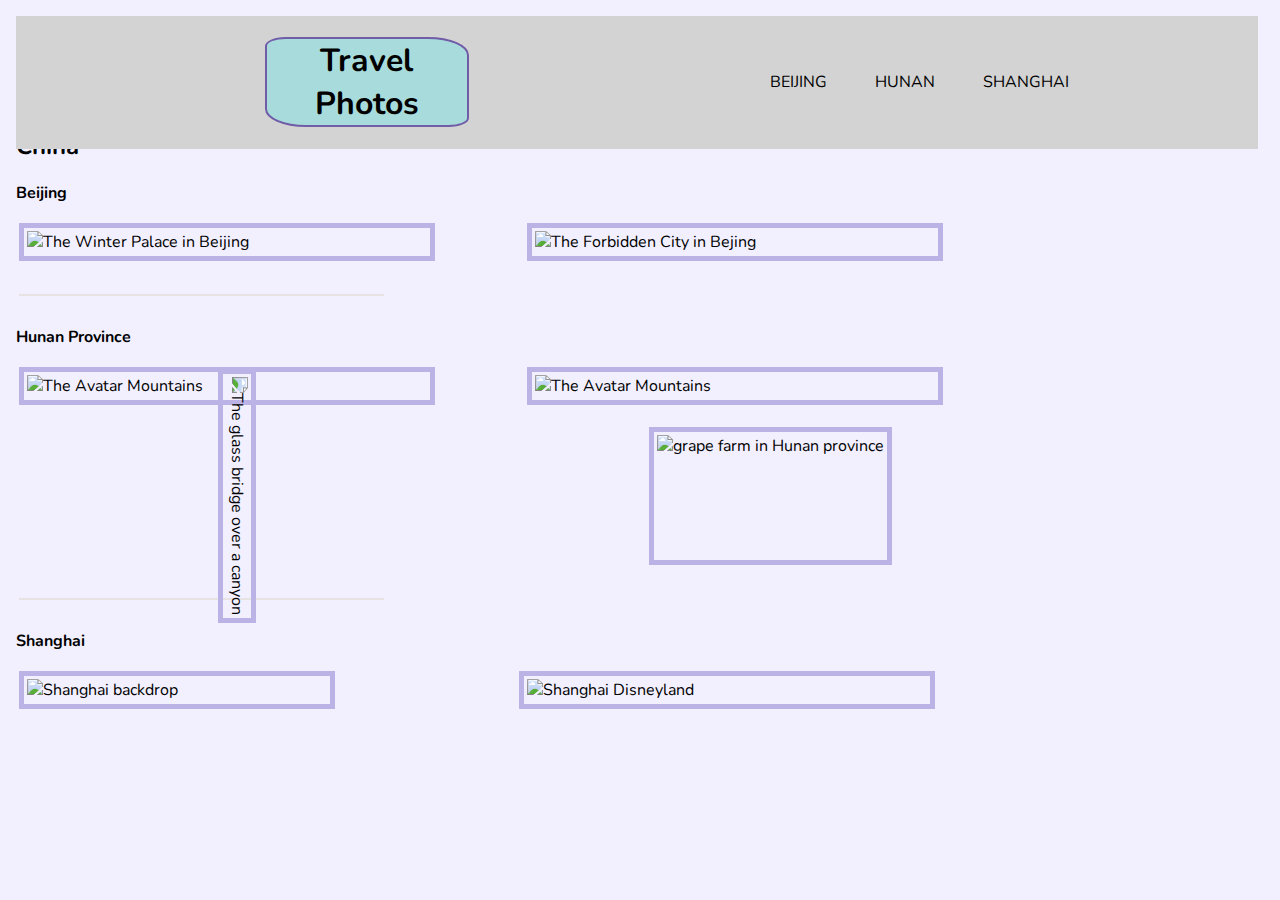
==== indexgrid.html @ 25bb8943 "added navbar" ====
<!DOCTYPE html>
<html>
    <head>
    <title>Photo Blog</title>
    <link href="https://fonts.googleapis.com/css?family=Nunito:400,700i&display=swap" rel="stylesheet">
    <link rel="stylesheet" type="text/css" href="./stylesgrid.css">
    </head>
    <body>
        <header>
        
            <h1>Travel Photos</h1>
            <input type="checkbox" id="nav-toggle" class="nav-toggle">
            <nav>
                <ul>
                    <li><a href="#">Beijing</a></li>
                    <li><a href="#">Hunan</a></li>
                    <li><a href="#">Shanghai</a></li>
                </ul>
            </nav>
            <label for="nav-toggle" class="nav-toggle-label">
                <span></span>
            </label>
        </header>
        <div class="mainbody">
            <h2>China</h2>
                <h3>Beijing</h3>
                    <div class="beijingbox">
                        <img class="horizimg" src="photo/IMG_1861.jpg" alt="The Winter Palace in Beijing">
                        <img class="horizimg" src="photo/IMG_2193.jpg" alt="The Forbidden City in Bejing">
                    </div>

                <div class="border"></div>
                
                <h3>Hunan Province</h3>
                    <div class="hunanbox">
                        <img class="horizimg" src="photo/DKCH4581.jpg" alt="The Avatar Mountains">
                        <img class="horizimg" src="photo/IMG_4024.jpg" alt="The Avatar Mountains">
                        <img class="horizimg left" id="glassbridge" src="photo/LRES4540.jpg" alt="The glass bridge over a canyon">
                        <img class="vertimg left" src="photo/IMG_3345.jpg" alt="grape farm in Hunan province">
                    </div>
                
                <div class="border"></div>
                
                <h3>Shanghai</h3>
                    <div class="shanghaibox">
                        <img class="vertimg" src="photo/IMG_2008.jpg" alt="Shanghai backdrop">
                        <img class="horizimg" src="photo/IMG_2118.jpg" alt="Shanghai Disneyland">
                    </div>
        </div>
    </body>
</html>
---- stylesgrid.css ----
body {
   font-family: Nunito, Helvetica, sans-serif;
   background: hsl(250,100%,97%);
   max-width: 1000px;
   margin: 0 1em 0 1em;
   }

h1 {
    text-align: center;
    border: 2px solid rgb(113, 92, 168);
    width: 200px;
    margin-left: 60px;
    border-radius: 10% 20%;
    background: hsla(180,100%,50%,0.2); 
}

h2 {
    margin-top: 130px;
}

/* from Youtube navigation tutorial */

header {
    background: lightgray;
    text-align: center;
    position: fixed; 
    top: 1em;
    margin: 0;
    width: 97%;
    z-index: 999;
}

nav {
    position: absolute;
    text-align: left;
    top: 100%;
    left: 0;
    background: lightgray;
    width: 100%;
    transform: scale(1,0);
    transform-origin: top;
    transition: transform 400ms ease-in-out;
}

nav ul {
    list-style: none;
    margin: 0;
    padding: 0;
}

nav li {
    margin-bottom: 1em;
    margin-left: 1em;
}

nav a {
    color: black;
    text-decoration: none;
    font-size: 1rem;
    text-transform: uppercase;
    opacity: 0;
    transition: opacity 150ms ease-in-out;
}

nav a:hover {
    color: white;
}

.nav-toggle:checked ~ nav {
    transform: scale(1,1);
    transition: opacity 250ms ease-in-out 250ms;
}

.nav-toggle:checked ~ nav a {
    opacity: 1;
    transition: opacity 250ms ease-in-out 30ms;
}

.nav-toggle { 
    display: none;
}

.nav-toggle-label {
    position: absolute;
    top: 0;
    left: 0;
    margin-left: 1em;
    height: 100%;
    display: flex;
    align-items: center; 
}

.nav-toggle-label span,
.nav-toggle-label span::before,
.nav-toggle-label span::after {
    display: block;
    background: white;
    height: 2px;
    width: 2em;
    border-radius: 2px;
    position: relative;
}

.nav-toggle-label span::before,
.nav-toggle-label span::after {
    content: '';
    position: absolute;
}

.nav-toggle-label span::before {
    bottom: 7px;
}

.nav-toggle-label span::after {
    top: 7px;
}

@media screen and (min-width: 600px) {
    .nav-toggle-label {
        display: none;
    }

    header {
        display: grid;
        grid-template-columns: 1fr auto minmax(600px,1fr) 1fr;

    }

    nav {
        all: unset;
        grid-column: 3 / 4;
        display: flex;
        justify-content: flex-end;
        align-items: center;
    }

    h1 {
        grid-column: 2 / 3;
        display: flex;
        justify-content: flex-start;
    }

    nav a {
        opacity: 1;
        position: relative;
    }

    nav a::before {
        content: '';
        display: block;
        height: 3px;
        background: white;
        position: absolute;
        top: -.50em;
        left: 0;
        right: 0;
        transform: scale(0,1);
        transition: transform ease-in-out 200ms;

    }

    nav a:hover::before {
        transform: scale(1,1);
    }

    nav li {
        margin-left: 3em;
        margin-bottom: 0;

    }

    nav ul {
        display: flex;
        justify-content: flex-end;
        align-items: middle;
    }
}

/* from Youtube navigation tutorial */

h3 {
    font-size: 1em;
}

img {
    border: 5px solid hsl(250,50%,80%);
    margin: 3px;
    padding: 3px;
}

.vertimg {
    max-width: 300px;
    max-height: 400px;
}

.horizimg {
    max-width: 400px;
    max-height: 300px;
}

#glassbridge {
    transform: rotate(90deg);
    margin-top: 53px;
    margin-left: -47px;
    margin-bottom: 53px;
}

.border {
    border-bottom: 2px solid hsl(1,10%,90%);
    margin-left: 3px;
    margin-top: 30px;
    margin-bottom: 30px;
    width: 365px;
}

.beijingbox {
    display: grid;
    grid-template-columns: 1fr 1fr;
    grid-gap: 1em;
}

.hunanbox {
    display: grid;
    grid-template-columns: 1fr 1fr;
    grid-gap: 1em;
}

.left {
    justify-self: center;
}

.shanghaibox {
    display: grid;
    grid-template-columns: 1fr 1fr;
}
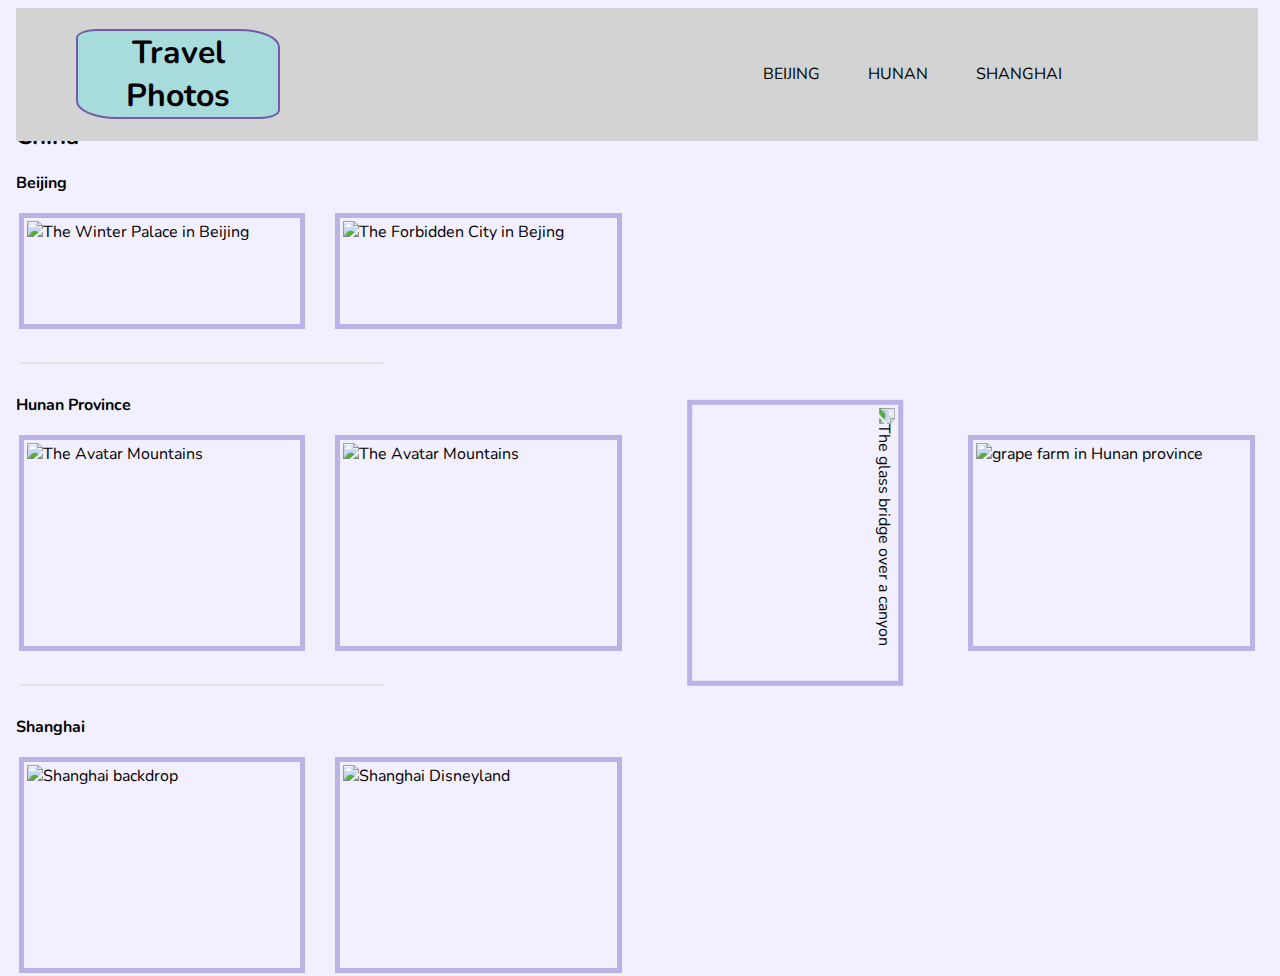
==== commit c30d30a1: "made photos responsive" ====
--- a/indexgrid.html
+++ b/indexgrid.html
@@ -35,8 +35,8 @@
                     <div class="hunanbox">
                         <img class="horizimg" src="photo/DKCH4581.jpg" alt="The Avatar Mountains">
                         <img class="horizimg" src="photo/IMG_4024.jpg" alt="The Avatar Mountains">
-                        <img class="horizimg left" id="glassbridge" src="photo/LRES4540.jpg" alt="The glass bridge over a canyon">
-                        <img class="vertimg left" src="photo/IMG_3345.jpg" alt="grape farm in Hunan province">
+                        <img class="vertimg" id="glassbridge" src="photo/LRES45401.jpg" alt="The glass bridge over a canyon">
+                        <img class="vertimg" src="photo/IMG_3345.jpg" alt="grape farm in Hunan province">
                     </div>
                 
                 <div class="border"></div>
--- a/stylesgrid.css
+++ b/stylesgrid.css
@@ -1,7 +1,7 @@
 body {
    font-family: Nunito, Helvetica, sans-serif;
    background: hsl(250,100%,97%);
-   max-width: 1000px;
+   max-width: 97%;
    margin: 0 1em 0 1em;
    }
 
@@ -15,16 +15,16 @@
 }
 
 h2 {
-    margin-top: 130px;
-}
-
-/* from Youtube navigation tutorial */
+    margin-top: 120px;
+}
+
+/* START from Youtube navigation tutorial */
 
 header {
     background: lightgray;
     text-align: center;
     position: fixed; 
-    top: 1em;
+    top: 0.5em;
     margin: 0;
     width: 97%;
     z-index: 999;
@@ -96,7 +96,7 @@
     display: block;
     background: white;
     height: 2px;
-    width: 2em;
+    width: 1.75em;
     border-radius: 2px;
     position: relative;
 }
@@ -115,14 +115,15 @@
     top: 7px;
 }
 
-@media screen and (min-width: 600px) {
+@media screen and (min-width: 750px) {
     .nav-toggle-label {
         display: none;
     }
 
     header {
         display: grid;
-        grid-template-columns: 1fr auto minmax(600px,1fr) 1fr;
+        grid-template-columns: 1fr 1fr 3fr 1fr;
+        max-width: 100%;
 
     }
 
@@ -132,12 +133,6 @@
         display: flex;
         justify-content: flex-end;
         align-items: center;
-    }
-
-    h1 {
-        grid-column: 2 / 3;
-        display: flex;
-        justify-content: flex-start;
     }
 
     nav a {
@@ -176,7 +171,7 @@
     }
 }
 
-/* from Youtube navigation tutorial */
+/* END from Youtube navigation tutorial */
 
 h3 {
     font-size: 1em;
@@ -189,20 +184,24 @@
 }
 
 .vertimg {
-    max-width: 300px;
-    max-height: 400px;
+    max-width: 100%;
+    max-height: auto;
+    min-height: 200px;
+    min-width: 120px;
 }
 
 .horizimg {
-    max-width: 400px;
-    max-height: 300px;
+    max-width: 100%;
+    max-height: auto;
+    min-width: 200px;
+    min-height: 100px;
 }
 
 #glassbridge {
     transform: rotate(90deg);
-    margin-top: 53px;
-    margin-left: -47px;
-    margin-bottom: 53px;
+    /* margin-top: 22px;
+    min-height: 100px;
+    min-width: 200px; */
 }
 
 .border {
@@ -215,21 +214,18 @@
 
 .beijingbox {
     display: grid;
-    grid-template-columns: 1fr 1fr;
-    grid-gap: 1em;
+    grid-template-columns: 1fr 1fr 1fr 1fr;
+    grid-gap: 1.5em;
 }
 
 .hunanbox {
     display: grid;
-    grid-template-columns: 1fr 1fr;
-    grid-gap: 1em;
-}
-
-.left {
-    justify-self: center;
+    grid-template-columns: 1fr 1fr 1fr 1fr;
+    grid-gap: 1.5em;
 }
 
 .shanghaibox {
     display: grid;
-    grid-template-columns: 1fr 1fr;
+    grid-template-columns: 1fr 1fr 1fr 1fr;
+    grid-gap: 1.5em;
 }